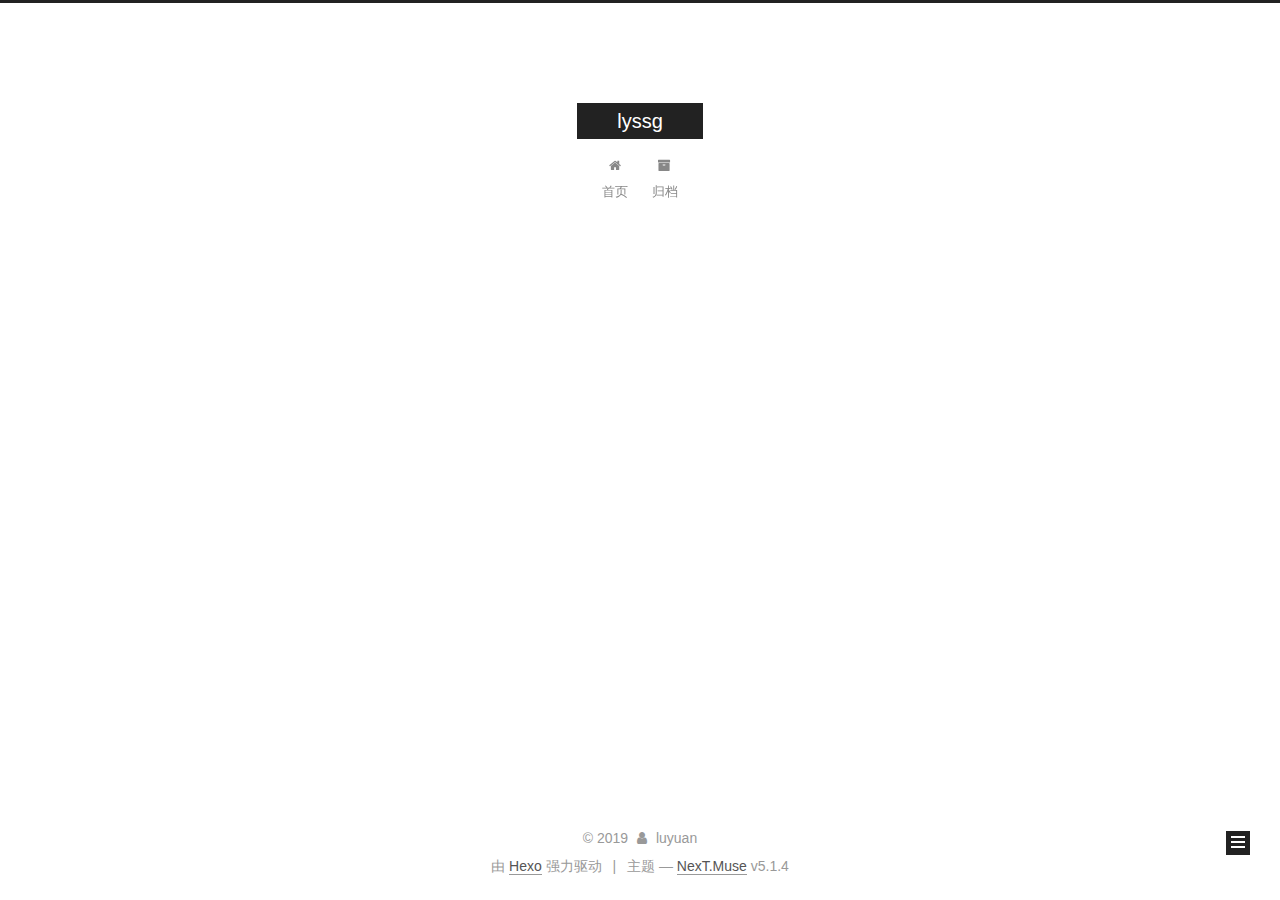
==== archives/index.html @ 454ac594 "Site updated: 2019-07-21 14:50:31" ====
<!DOCTYPE html>



  


<html class="theme-next muse use-motion" lang="zh-Hans">
<head><meta name="generator" content="Hexo 3.9.0">
  <meta charset="UTF-8">
<meta http-equiv="X-UA-Compatible" content="IE=edge">
<meta name="viewport" content="width=device-width, initial-scale=1, maximum-scale=1">
<meta name="theme-color" content="#222">









<meta http-equiv="Cache-Control" content="no-transform">
<meta http-equiv="Cache-Control" content="no-siteapp">
















  
  
  <link href="/lib/fancybox/source/jquery.fancybox.css?v=2.1.5" rel="stylesheet" type="text/css">







<link href="/lib/font-awesome/css/font-awesome.min.css?v=4.6.2" rel="stylesheet" type="text/css">

<link href="/css/main.css?v=5.1.4" rel="stylesheet" type="text/css">


  <link rel="apple-touch-icon" sizes="180x180" href="/images/apple-touch-icon-next.png?v=5.1.4">


  <link rel="icon" type="image/png" sizes="32x32" href="/images/favicon-32x32-next.png?v=5.1.4">


  <link rel="icon" type="image/png" sizes="16x16" href="/images/favicon-16x16-next.png?v=5.1.4">


  <link rel="mask-icon" href="/images/logo.svg?v=5.1.4" color="#222">





  <meta name="keywords" content="Hexo, NexT">










<meta name="description" content="记录">
<meta name="keywords" content="code&#x2F;design">
<meta property="og:type" content="website">
<meta property="og:title" content="lyssg">
<meta property="og:url" content="http://yoursite.com/archives/index.html">
<meta property="og:site_name" content="lyssg">
<meta property="og:description" content="记录">
<meta property="og:locale" content="zh-Hans">
<meta name="twitter:card" content="summary">
<meta name="twitter:title" content="lyssg">
<meta name="twitter:description" content="记录">



<script type="text/javascript" id="hexo.configurations">
  var NexT = window.NexT || {};
  var CONFIG = {
    root: '/',
    scheme: 'Muse',
    version: '5.1.4',
    sidebar: {"position":"left","display":"post","offset":12,"b2t":false,"scrollpercent":false,"onmobile":false},
    fancybox: true,
    tabs: true,
    motion: {"enable":true,"async":false,"transition":{"post_block":"fadeIn","post_header":"slideDownIn","post_body":"slideDownIn","coll_header":"slideLeftIn","sidebar":"slideUpIn"}},
    duoshuo: {
      userId: '0',
      author: '博主'
    },
    algolia: {
      applicationID: '',
      apiKey: '',
      indexName: '',
      hits: {"per_page":10},
      labels: {"input_placeholder":"Search for Posts","hits_empty":"We didn't find any results for the search: ${query}","hits_stats":"${hits} results found in ${time} ms"}
    }
  };
</script>



  <link rel="canonical" href="http://yoursite.com/archives/">





  <title>归档 | lyssg</title>
  








</head>

<body itemscope itemtype="http://schema.org/WebPage" lang="zh-Hans">

  
  
    
  

  <div class="container sidebar-position-left page-archive">
    <div class="headband"></div>

    <header id="header" class="header" itemscope itemtype="http://schema.org/WPHeader">
      <div class="header-inner"><div class="site-brand-wrapper">
  <div class="site-meta ">
    

    <div class="custom-logo-site-title">
      <a href="/" class="brand" rel="start">
        <span class="logo-line-before"><i></i></span>
        <span class="site-title">lyssg</span>
        <span class="logo-line-after"><i></i></span>
      </a>
    </div>
      
        <p class="site-subtitle"></p>
      
  </div>

  <div class="site-nav-toggle">
    <button>
      <span class="btn-bar"></span>
      <span class="btn-bar"></span>
      <span class="btn-bar"></span>
    </button>
  </div>
</div>

<nav class="site-nav">
  

  
    <ul id="menu" class="menu">
      
        
        <li class="menu-item menu-item-home">
          <a href="/" rel="section">
            
              <i class="menu-item-icon fa fa-fw fa-home"></i> <br>
            
            首页
          </a>
        </li>
      
        
        <li class="menu-item menu-item-archives">
          <a href="/archives/" rel="section">
            
              <i class="menu-item-icon fa fa-fw fa-archive"></i> <br>
            
            归档
          </a>
        </li>
      

      
    </ul>
  

  
</nav>



 </div>
    </header>

    <main id="main" class="main">
      <div class="main-inner">
        <div class="content-wrap">
          <div id="content" class="content">
            

  
  
  
  <div class="post-block archive">
    <div id="posts" class="posts-collapse">
      <span class="archive-move-on"></span>

      <span class="archive-page-counter">
        
        
        
          
        
        嗯..! 目前共计 1 篇日志。 继续努力。
      </span>

      

        
        
        

        
          
          <div class="collection-title">
            <h1 class="archive-year" id="archive-year-2019">2019</h1>
          </div>
        
        

        

  <article class="post post-type-normal" itemscope itemtype="http://schema.org/Article">
    <header class="post-header">

      <h2 class="post-title">
        
            <a class="post-title-link" href="/2019/07/21/hello-world/" itemprop="url">
              
                <span itemprop="name">Hello World</span>
              
            </a>
        
      </h2>

      <div class="post-meta">
        <time class="post-time" itemprop="dateCreated" datetime="2019-07-21T13:35:35+08:00" content="2019-07-21">
          07-21
        </time>
      </div>

    </header>
  </article>



      

    </div>
  </div>
  
  
  

  



          </div>
          


          

        </div>
        
          
  
  <div class="sidebar-toggle">
    <div class="sidebar-toggle-line-wrap">
      <span class="sidebar-toggle-line sidebar-toggle-line-first"></span>
      <span class="sidebar-toggle-line sidebar-toggle-line-middle"></span>
      <span class="sidebar-toggle-line sidebar-toggle-line-last"></span>
    </div>
  </div>

  <aside id="sidebar" class="sidebar">
    
    <div class="sidebar-inner">

      

      

      <section class="site-overview-wrap sidebar-panel sidebar-panel-active">
        <div class="site-overview">
          <div class="site-author motion-element" itemprop="author" itemscope itemtype="http://schema.org/Person">
            
              <p class="site-author-name" itemprop="name">luyuan</p>
              <p class="site-description motion-element" itemprop="description">记录</p>
          </div>

          <nav class="site-state motion-element">

            
              <div class="site-state-item site-state-posts">
              
                <a href="/archives/">
              
                  <span class="site-state-item-count">1</span>
                  <span class="site-state-item-name">日志</span>
                </a>
              </div>
            

            

            

          </nav>

          

          

          
          

          
          

          

        </div>
      </section>

      

      

    </div>
  </aside>


        
      </div>
    </main>

    <footer id="footer" class="footer">
      <div class="footer-inner">
        <div class="copyright">&copy; <span itemprop="copyrightYear">2019</span>
  <span class="with-love">
    <i class="fa fa-user"></i>
  </span>
  <span class="author" itemprop="copyrightHolder">luyuan</span>

  
</div>


  <div class="powered-by">由 <a class="theme-link" target="_blank" href="https://hexo.io">Hexo</a> 强力驱动</div>



  <span class="post-meta-divider">|</span>



  <div class="theme-info">主题 &mdash; <a class="theme-link" target="_blank" href="https://github.com/iissnan/hexo-theme-next">NexT.Muse</a> v5.1.4</div>




        







        
      </div>
    </footer>

    
      <div class="back-to-top">
        <i class="fa fa-arrow-up"></i>
        
      </div>
    

    

  </div>

  

<script type="text/javascript">
  if (Object.prototype.toString.call(window.Promise) !== '[object Function]') {
    window.Promise = null;
  }
</script>









  












  
  
    <script type="text/javascript" src="/lib/jquery/index.js?v=2.1.3"></script>
  

  
  
    <script type="text/javascript" src="/lib/fastclick/lib/fastclick.min.js?v=1.0.6"></script>
  

  
  
    <script type="text/javascript" src="/lib/jquery_lazyload/jquery.lazyload.js?v=1.9.7"></script>
  

  
  
    <script type="text/javascript" src="/lib/velocity/velocity.min.js?v=1.2.1"></script>
  

  
  
    <script type="text/javascript" src="/lib/velocity/velocity.ui.min.js?v=1.2.1"></script>
  

  
  
    <script type="text/javascript" src="/lib/fancybox/source/jquery.fancybox.pack.js?v=2.1.5"></script>
  


  


  <script type="text/javascript" src="/js/src/utils.js?v=5.1.4"></script>

  <script type="text/javascript" src="/js/src/motion.js?v=5.1.4"></script>



  
  

  

  


  <script type="text/javascript" src="/js/src/bootstrap.js?v=5.1.4"></script>



  


  




	





  





  












  





  

  

  

  
  

  

  

  

</body>
</html>
---- css/main.css ----
/* normalize.css v3.0.2 | MIT License | git.io/normalize */
html {
  font-family: sans-serif; /* 1 */
  -ms-text-size-adjust: 100%; /* 2 */
  -webkit-text-size-adjust: 100%; /* 2 */
}
body {
  margin: 0;
}
article,
aside,
details,
figcaption,
figure,
footer,
header,
hgroup,
main,
menu,
nav,
section,
summary {
  display: block;
}
audio,
canvas,
progress,
video {
  display: inline-block; /* 1 */
  vertical-align: baseline; /* 2 */
}
audio:not([controls]) {
  display: none;
  height: 0;
}
[hidden],
template {
  display: none;
}
a {
  background-color: transparent;
}
a:active,
a:hover {
  outline: 0;
}
abbr[title] {
  border-bottom: 1px dotted;
}
b,
strong {
  font-weight: bold;
}
dfn {
  font-style: italic;
}
h1 {
  font-size: 2em;
  margin: 0.67em 0;
}
mark {
  background: #ff0;
  color: #000;
}
small {
  font-size: 80%;
}
sub,
sup {
  font-size: 75%;
  line-height: 0;
  position: relative;
  vertical-align: baseline;
}
sup {
  top: -0.5em;
}
sub {
  bottom: -0.25em;
}
img {
  border: 0;
}
svg:not(:root) {
  overflow: hidden;
}
figure {
  margin: 1em 40px;
}
hr {
  -moz-box-sizing: content-box;
  box-sizing: content-box;
  height: 0;
}
pre {
  overflow: auto;
}
code,
kbd,
pre,
samp {
  font-family: monospace, monospace;
  font-size: 1em;
}
button,
input,
optgroup,
select,
textarea {
  color: inherit; /* 1 */
  font: inherit; /* 2 */
  margin: 0; /* 3 */
}
button {
  overflow: visible;
}
button,
select {
  text-transform: none;
}
button,
html input[type="button"],
input[type="reset"],
input[type="submit"] {
  -webkit-appearance: button; /* 2 */
  cursor: pointer; /* 3 */
}
button[disabled],
html input[disabled] {
  cursor: default;
}
button::-moz-focus-inner,
input::-moz-focus-inner {
  border: 0;
  padding: 0;
}
input {
  line-height: normal;
}
input[type="checkbox"],
input[type="radio"] {
  box-sizing: border-box; /* 1 */
  padding: 0; /* 2 */
}
input[type="number"]::-webkit-inner-spin-button,
input[type="number"]::-webkit-outer-spin-button {
  height: auto;
}
input[type="search"] {
  -webkit-appearance: textfield; /* 1 */
  -moz-box-sizing: content-box;
  -webkit-box-sizing: content-box; /* 2 */
  box-sizing: content-box;
}
input[type="search"]::-webkit-search-cancel-button,
input[type="search"]::-webkit-search-decoration {
  -webkit-appearance: none;
}
fieldset {
  border: 1px solid #c0c0c0;
  margin: 0 2px;
  padding: 0.35em 0.625em 0.75em;
}
legend {
  border: 0; /* 1 */
  padding: 0; /* 2 */
}
textarea {
  overflow: auto;
}
optgroup {
  font-weight: bold;
}
table {
  border-collapse: collapse;
  border-spacing: 0;
}
td,
th {
  padding: 0;
}
::selection {
  background: #262a30;
  color: #fff;
}
body {
  position: relative;
  font-family: 'Lato', "PingFang SC", "Microsoft YaHei", sans-serif;
  font-size: 14px;
  line-height: 2;
  color: #555;
  background: #fff;
}
@media (max-width: 767px) {
  body {
    padding-right: 0 !important;
  }
}
@media (min-width: 768px) and (max-width: 991px) {
  body {
    padding-right: 0 !important;
  }
}
@media (min-width: 1600px) {
  body {
    font-size: 16px;
  }
}
h1,
h2,
h3,
h4,
h5,
h6 {
  margin: 0;
  padding: 0;
  font-weight: bold;
  line-height: 1.5;
  font-family: 'Lato', "PingFang SC", "Microsoft YaHei", sans-serif;
}
h2,
h3,
h4,
h5,
h6 {
  margin: 20px 0 15px;
}
h1 {
  font-size: 22px;
}
@media (max-width: 767px) {
  h1 {
    font-size: 18px;
  }
}
h2 {
  font-size: 20px;
}
@media (max-width: 767px) {
  h2 {
    font-size: 16px;
  }
}
h3 {
  font-size: 18px;
}
@media (max-width: 767px) {
  h3 {
    font-size: 14px;
  }
}
h4 {
  font-size: 16px;
}
@media (max-width: 767px) {
  h4 {
    font-size: 12px;
  }
}
h5 {
  font-size: 14px;
}
@media (max-width: 767px) {
  h5 {
    font-size: 10px;
  }
}
h6 {
  font-size: 12px;
}
@media (max-width: 767px) {
  h6 {
    font-size: 8px;
  }
}
p {
  margin: 0 0 20px 0;
}
a {
  color: #555;
  text-decoration: none;
  outline: none;
  border-bottom: 1px solid #999;
  word-wrap: break-word;
}
a:hover {
  color: #222;
  border-bottom-color: #222;
}
blockquote {
  margin: 0;
  padding: 0;
}
img {
  display: block;
  margin: auto;
  max-width: 100%;
  height: auto;
}
hr {
  margin: 40px 0;
  height: 3px;
  border: none;
  background-color: #ddd;
  background-image: repeating-linear-gradient(-45deg, #fff, #fff 4px, transparent 4px, transparent 8px);
}
blockquote {
  padding: 0 15px;
  color: #666;
  border-left: 4px solid #ddd;
}
blockquote cite::before {
  content: "-";
  padding: 0 5px;
}
dt {
  font-weight: 700;
}
dd {
  margin: 0;
  padding: 0;
}
kbd {
  border: 1px solid #ccc;
  border-radius: 0.2em;
  box-shadow: 0.1em 0.1em 0.2em rgba(0,0,0,0.1);
  background-color: #f9f9f9;
  font-family: inherit;
  background-image: -webkit-linear-gradient(top, #eee, #fff, #eee);
  padding: 0.1em 0.3em;
  white-space: nowrap;
}
.text-left {
  text-align: left;
}
.text-center {
  text-align: center;
}
.text-right {
  text-align: right;
}
.text-justify {
  text-align: justify;
}
.text-nowrap {
  white-space: nowrap;
}
.text-lowercase {
  text-transform: lowercase;
}
.text-uppercase {
  text-transform: uppercase;
}
.text-capitalize {
  text-transform: capitalize;
}
.center-block {
  display: block;
  margin-left: auto;
  margin-right: auto;
}
.clearfix:before,
.clearfix:after {
  content: " ";
  display: table;
}
.clearfix:after {
  clear: both;
}
.pullquote {
  width: 45%;
}
.pullquote.left {
  float: left;
  margin-left: 5px;
  margin-right: 10px;
}
.pullquote.right {
  float: right;
  margin-left: 10px;
  margin-right: 5px;
}
.affix.affix.affix {
  position: fixed;
}
.translation {
  margin-top: -20px;
  font-size: 14px;
  color: #999;
}
.scrollbar-measure {
  width: 100px;
  height: 100px;
  overflow: scroll;
  position: absolute;
  top: -9999px;
}
.use-motion .motion-element {
  opacity: 0;
}
table {
  margin: 20px 0;
  width: 100%;
  border-collapse: collapse;
  border-spacing: 0;
  border: 1px solid #ddd;
  font-size: 14px;
  table-layout: fixed;
  word-wrap: break-all;
}
table>tbody>tr:nth-of-type(odd) {
  background-color: #f9f9f9;
}
table>tbody>tr:hover {
  background-color: #f5f5f5;
}
caption,
th,
td {
  padding: 8px;
  text-align: left;
  vertical-align: middle;
  font-weight: normal;
}
th,
td {
  border-bottom: 3px solid #ddd;
  border-right: 1px solid #eee;
}
th {
  padding-bottom: 10px;
  font-weight: 700;
}
td {
  border-bottom-width: 1px;
}
html,
body {
  height: 100%;
}
.container {
  position: relative;
  min-height: 100%;
}
.header-inner {
  margin: 0 auto;
  padding: 100px 0 70px;
  width: 700px;
}
@media (min-width: 1600px) {
  .container .header-inner {
    width: 900px;
  }
}
.main {
  padding-bottom: 150px;
}
.main-inner {
  margin: 0 auto;
  width: 700px;
}
@media (min-width: 1600px) {
  .container .main-inner {
    width: 900px;
  }
}
.footer {
  position: absolute;
  left: 0;
  bottom: 0;
  width: 100%;
  min-height: 50px;
}
.footer-inner {
  box-sizing: border-box;
  margin: 20px auto;
  width: 700px;
}
@media (min-width: 1600px) {
  .container .footer-inner {
    width: 900px;
  }
}
pre,
.highlight {
  overflow: auto;
  margin: 20px 0;
  padding: 0;
  font-size: 13px;
  color: #4d4d4c;
  background: #f7f7f7;
  line-height: 1.6;
}
pre,
code {
  font-family: consolas, Menlo, "PingFang SC", "Microsoft YaHei", monospace;
}
code {
  padding: 2px 4px;
  word-wrap: break-word;
  color: #555;
  background: #eee;
  border-radius: 3px;
  font-size: 13px;
}
pre {
  padding: 10px;
}
pre code {
  padding: 0;
  color: #4d4d4c;
  background: none;
  text-shadow: none;
}
.highlight {
  border-radius: 1px;
}
.highlight pre {
  border: none;
  margin: 0;
  padding: 10px 0;
}
.highlight table {
  margin: 0;
  width: auto;
  border: none;
}
.highlight td {
  border: none;
  padding: 0;
}
.highlight figcaption {
  font-size: 1em;
  color: #4d4d4c;
  line-height: 1em;
  margin-bottom: 1em;
}
.highlight figcaption:before,
.highlight figcaption:after {
  content: " ";
  display: table;
}
.highlight figcaption:after {
  clear: both;
}
.highlight figcaption a {
  float: right;
  color: #4d4d4c;
}
.highlight figcaption a:hover {
  border-bottom-color: #4d4d4c;
}
.highlight .gutter pre {
  padding-left: 10px;
  padding-right: 10px;
  color: #869194;
  text-align: right;
  background-color: #eff2f3;
}
.highlight .code pre {
  width: 100%;
  padding-left: 10px;
  padding-right: 10px;
  background-color: #f7f7f7;
}
.highlight .line {
  height: 20px;
}
.gutter {
  -webkit-user-select: none;
  -moz-user-select: none;
  -ms-user-select: none;
  user-select: none;
}
.gist table {
  width: auto;
}
.gist table td {
  border: none;
}
pre .deletion {
  background: #fdd;
}
pre .addition {
  background: #dfd;
}
pre .meta {
  color: #8959a8;
}
pre .comment {
  color: #8e908c;
}
pre .variable,
pre .attribute,
pre .tag,
pre .regexp,
pre .ruby .constant,
pre .xml .tag .title,
pre .xml .pi,
pre .xml .doctype,
pre .html .doctype,
pre .css .id,
pre .css .class,
pre .css .pseudo {
  color: #c82829;
}
pre .number,
pre .preprocessor,
pre .built_in,
pre .literal,
pre .params,
pre .constant,
pre .command {
  color: #f5871f;
}
pre .ruby .class .title,
pre .css .rules .attribute,
pre .string,
pre .value,
pre .inheritance,
pre .header,
pre .ruby .symbol,
pre .xml .cdata,
pre .special,
pre .number,
pre .formula {
  color: #718c00;
}
pre .title,
pre .css .hexcolor {
  color: #3e999f;
}
pre .function,
pre .python .decorator,
pre .python .title,
pre .ruby .function .title,
pre .ruby .title .keyword,
pre .perl .sub,
pre .javascript .title,
pre .coffeescript .title {
  color: #4271ae;
}
pre .keyword,
pre .javascript .function {
  color: #8959a8;
}
.full-image.full-image.full-image.full-image {
  border: none;
  max-width: 100%;
  width: auto;
  margin: 20px auto 25px;
}
@media (min-width: 992px) {
  .full-image.full-image.full-image.full-image {
    max-width: none;
    width: 110%;
    margin: 25px -5%;
  }
}
.blockquote-center,
.page-home .post-type-quote blockquote,
.page-post-detail .post-type-quote blockquote {
  position: relative;
  margin: 40px 0;
  padding: 0;
  border-left: none;
  text-align: center;
}
.blockquote-center::before,
.page-home .post-type-quote blockquote::before,
.page-post-detail .post-type-quote blockquote::before,
.blockquote-center::after,
.page-home .post-type-quote blockquote::after,
.page-post-detail .post-type-quote blockquote::after {
  position: absolute;
  content: ' ';
  display: block;
  width: 100%;
  height: 24px;
  opacity: 0.2;
  background-repeat: no-repeat;
  background-position: 0 -6px;
  background-size: 22px 22px;
}
.blockquote-center::before,
.page-home .post-type-quote blockquote::before,
.page-post-detail .post-type-quote blockquote::before {
  top: -20px;
  background-image: url("../images/quote-l.svg");
  border-top: 1px solid #ccc;
}
.blockquote-center::after,
.page-home .post-type-quote blockquote::after,
.page-post-detail .post-type-quote blockquote::after {
  bottom: -20px;
  background-image: url("../images/quote-r.svg");
  border-bottom: 1px solid #ccc;
  background-position: 100% 8px;
}
.blockquote-center p,
.page-home .post-type-quote blockquote p,
.page-post-detail .post-type-quote blockquote p,
.blockquote-center div,
.page-home .post-type-quote blockquote div,
.page-post-detail .post-type-quote blockquote div {
  text-align: center;
}
.post .post-body .group-picture img {
  box-sizing: border-box;
  padding: 0 3px;
  border: none;
}
.post .group-picture-row {
  overflow: hidden;
  margin-top: 6px;
}
.post .group-picture-row:first-child {
  margin-top: 0;
}
.post .group-picture-column {
  float: left;
}
.page-post-detail .post-body .group-picture-column {
  float: none;
  margin-top: 10px;
  width: auto !important;
}
.page-post-detail .post-body .group-picture-column img {
  margin: 0 auto;
}
.page-archive .group-picture-container {
  overflow: hidden;
}
.page-archive .group-picture-row {
  float: left;
}
.page-archive .group-picture-row:first-child {
  margin-top: 6px;
}
.page-archive .group-picture-column {
  max-width: 150px;
  max-height: 150px;
}
.post-body .note {
  position: relative;
  padding: 15px;
  margin-bottom: 20px;
  border: 1px solid #eee;
  border-left-width: 5px;
  border-radius: 3px;
}
.post-body .note h2,
.post-body .note h3,
.post-body .note h4,
.post-body .note h5,
.post-body .note h6 {
  margin-top: 0;
  margin-bottom: 0;
  border-bottom: initial;
  padding-top: 0 !important;
}
.post-body .note p:first-child,
.post-body .note ul:first-child,
.post-body .note ol:first-child,
.post-body .note table:first-child,
.post-body .note pre:first-child,
.post-body .note blockquote:first-child {
  margin-top: 0;
}
.post-body .note p:last-child,
.post-body .note ul:last-child,
.post-body .note ol:last-child,
.post-body .note table:last-child,
.post-body .note pre:last-child,
.post-body .note blockquote:last-child {
  margin-bottom: 0;
}
.post-body .note.default {
  border-left-color: #777;
}
.post-body .note.default h2,
.post-body .note.default h3,
.post-body .note.default h4,
.post-body .note.default h5,
.post-body .note.default h6 {
  color: #777;
}
.post-body .note.primary {
  border-left-color: #6f42c1;
}
.post-body .note.primary h2,
.post-body .note.primary h3,
.post-body .note.primary h4,
.post-body .note.primary h5,
.post-body .note.primary h6 {
  color: #6f42c1;
}
.post-body .note.info {
  border-left-color: #428bca;
}
.post-body .note.info h2,
.post-body .note.info h3,
.post-body .note.info h4,
.post-body .note.info h5,
.post-body .note.info h6 {
  color: #428bca;
}
.post-body .note.success {
  border-left-color: #5cb85c;
}
.post-body .note.success h2,
.post-body .note.success h3,
.post-body .note.success h4,
.post-body .note.success h5,
.post-body .note.success h6 {
  color: #5cb85c;
}
.post-body .note.warning {
  border-left-color: #f0ad4e;
}
.post-body .note.warning h2,
.post-body .note.warning h3,
.post-body .note.warning h4,
.post-body .note.warning h5,
.post-body .note.warning h6 {
  color: #f0ad4e;
}
.post-body .note.danger {
  border-left-color: #d9534f;
}
.post-body .note.danger h2,
.post-body .note.danger h3,
.post-body .note.danger h4,
.post-body .note.danger h5,
.post-body .note.danger h6 {
  color: #d9534f;
}
.post-body .label {
  display: inline;
  padding: 0 2px;
  white-space: nowrap;
}
.post-body .label.default {
  background-color: #f0f0f0;
}
.post-body .label.primary {
  background-color: #efe6f7;
}
.post-body .label.info {
  background-color: #e5f2f8;
}
.post-body .label.success {
  background-color: #e7f4e9;
}
.post-body .label.warning {
  background-color: #fcf6e1;
}
.post-body .label.danger {
  background-color: #fae8eb;
}
.post-body .tabs {
  position: relative;
  display: block;
  margin-bottom: 20px;
  padding-top: 10px;
}
.post-body .tabs ul.nav-tabs {
  margin: 0;
  padding: 0;
  display: flex;
  margin-bottom: -1px;
}
@media (max-width: 413px) {
  .post-body .tabs ul.nav-tabs {
    display: block;
    margin-bottom: 5px;
  }
}
.post-body .tabs ul.nav-tabs li.tab {
  list-style-type: none !important;
  margin: 0 0.25em 0 0;
  border-top: 3px solid transparent;
  border-left: 1px solid transparent;
  border-right: 1px solid transparent;
}
@media (max-width: 413px) {
  .post-body .tabs ul.nav-tabs li.tab {
    margin: initial;
    border-top: 1px solid transparent;
    border-left: 3px solid transparent;
    border-right: 1px solid transparent;
    border-bottom: 1px solid transparent;
  }
}
.post-body .tabs ul.nav-tabs li.tab a {
  outline: 0;
  border-bottom: initial;
  display: block;
  line-height: 1.8em;
  padding: 0.25em 0.75em;
  transition-duration: 0.2s;
  transition-timing-function: ease-out;
  transition-delay: 0s;
}
.post-body .tabs ul.nav-tabs li.tab a i {
  width: 1.285714285714286em;
}
.post-body .tabs ul.nav-tabs li.tab.active {
  border-top: 3px solid #fc6423;
  border-left: 1px solid #ddd;
  border-right: 1px solid #ddd;
  background-color: #fff;
}
@media (max-width: 413px) {
  .post-body .tabs ul.nav-tabs li.tab.active {
    border-top: 1px solid #ddd;
    border-left: 3px solid #fc6423;
    border-right: 1px solid #ddd;
    border-bottom: 1px solid #ddd;
  }
}
.post-body .tabs ul.nav-tabs li.tab.active a {
  cursor: default;
  color: #555;
}
.post-body .tabs .tab-content {
  background-color: #fff;
}
.post-body .tabs .tab-content .tab-pane {
  border: 1px solid #ddd;
  padding: 20px 20px 0 20px;
}
.post-body .tabs .tab-content .tab-pane:not(.active) {
  display: none !important;
}
.post-body .tabs .tab-content .tab-pane.active {
  display: block !important;
}
.btn {
  display: inline-block;
  padding: 0 20px;
  font-size: 14px;
  color: #fff;
  background: #222;
  border: 2px solid #222;
  text-decoration: none;
  border-radius: 0;
  transition-property: background-color;
  transition-duration: 0.2s;
  transition-timing-function: ease-in-out;
  transition-delay: 0s;
  line-height: 2;
}
.btn:hover {
  border-color: #222;
  color: #222;
  background: #fff;
}
.btn +.btn {
  margin: 0 0 8px 8px;
}
.btn .fa-fw {
  width: 1.285714285714286em;
  text-align: left;
}
.btn-bar {
  display: block;
  width: 22px;
  height: 2px;
  background: #555;
  border-radius: 1px;
}
.btn-bar+.btn-bar {
  margin-top: 4px;
}
.pagination {
  margin: 120px 0 40px;
  text-align: center;
  border-top: 1px solid #eee;
}
.page-number-basic,
.pagination .prev,
.pagination .next,
.pagination .page-number,
.pagination .space {
  display: inline-block;
  position: relative;
  top: -1px;
  margin: 0 10px;
  padding: 0 11px;
}
@media (max-width: 767px) {
  .page-number-basic,
  .pagination .prev,
  .pagination .next,
  .pagination .page-number,
  .pagination .space {
    margin: 0 5px;
  }
}
.pagination .prev,
.pagination .next,
.pagination .page-number {
  border-bottom: 0;
  border-top: 1px solid #eee;
  transition-property: border-color;
  transition-duration: 0.2s;
  transition-timing-function: ease-in-out;
  transition-delay: 0s;
}
.pagination .prev:hover,
.pagination .next:hover,
.pagination .page-number:hover {
  border-top-color: #222;
}
.pagination .space {
  padding: 0;
  margin: 0;
}
.pagination .prev {
  margin-left: 0;
}
.pagination .next {
  margin-right: 0;
}
.pagination .page-number.current {
  color: #fff;
  background: #ccc;
  border-top-color: #ccc;
}
@media (max-width: 767px) {
  .pagination {
    border-top: none;
  }
  .pagination .prev,
  .pagination .next,
  .pagination .page-number {
    margin-bottom: 10px;
    border-top: 0;
    border-bottom: 1px solid #eee;
    padding: 0 10px;
  }
  .pagination .prev:hover,
  .pagination .next:hover,
  .pagination .page-number:hover {
    border-bottom-color: #222;
  }
}
.comments {
  margin: 60px 20px 0;
}
.tag-cloud {
  text-align: center;
}
.tag-cloud a {
  display: inline-block;
  margin: 10px;
}
.back-to-top {
  box-sizing: border-box;
  position: fixed;
  bottom: -100px;
  right: 30px;
  z-index: 1050;
  padding: 0 6px;
  width: 24px;
  background: #222;
  font-size: 12px;
  opacity: 1;
  color: #fff;
  cursor: pointer;
  text-align: center;
  -webkit-transform: translateZ(0);
  transition-property: bottom;
  transition-duration: 0.2s;
  transition-timing-function: ease-in-out;
  transition-delay: 0s;
}
@media (min-width: 768px) and (max-width: 991px) {
  .back-to-top {
    display: none !important;
  }
}
@media (max-width: 767px) {
  .back-to-top {
    display: none !important;
  }
}
.back-to-top.back-to-top-on {
  bottom: 19px;
}
.header {
  background: transparent;
}
.header-inner {
  position: relative;
}
.headband {
  height: 3px;
  background: #222;
}
.site-meta {
  margin: 0;
  text-align: center;
}
@media (max-width: 767px) {
  .site-meta {
    text-align: center;
  }
}
.brand {
  position: relative;
  display: inline-block;
  padding: 0 40px;
  color: #fff;
  background: #222;
  border-bottom: none;
}
.brand:hover {
  color: #fff;
}
.logo {
  display: inline-block;
  margin-right: 5px;
  line-height: 36px;
  vertical-align: top;
}
.site-title {
  display: inline-block;
  vertical-align: top;
  line-height: 36px;
  font-size: 20px;
  font-weight: normal;
  font-family: 'Lato', "PingFang SC", "Microsoft YaHei", sans-serif;
}
.site-subtitle {
  margin-top: 10px;
  font-size: 13px;
  color: #999;
}
.use-motion .brand {
  opacity: 0;
}
.use-motion .logo,
.use-motion .site-title,
.use-motion .site-subtitle {
  opacity: 0;
  position: relative;
  top: -10px;
}
.site-nav-toggle {
  display: none;
  position: absolute;
  top: 10px;
  left: 10px;
}
@media (max-width: 767px) {
  .site-nav-toggle {
    display: block;
  }
}
.site-nav-toggle button {
  margin-top: 2px;
  padding: 9px 10px;
  background: transparent;
  border: none;
}
@media (max-width: 767px) {
  .site-nav {
    display: none;
    margin: 0 -10px;
    padding: 0 10px;
    clear: both;
    border-top: 1px solid #ddd;
  }
}
@media (min-width: 768px) and (max-width: 991px) {
  .site-nav {
    display: block !important;
  }
}
@media (min-width: 992px) {
  .site-nav {
    display: block !important;
  }
}
.menu {
  margin-top: 20px;
  padding-left: 0;
  text-align: center;
}
.menu .menu-item {
  display: inline-block;
  margin: 0 10px;
  list-style: none;
}
@media screen and (max-width: 767px) {
  .menu .menu-item {
    margin-top: 10px;
  }
}
.menu .menu-item a {
  display: block;
  font-size: 13px;
  line-height: inherit;
  border-bottom: 1px solid transparent;
  transition-property: border-color;
  transition-duration: 0.2s;
  transition-timing-function: ease-in-out;
  transition-delay: 0s;
}
.menu .menu-item a:hover {
  border-bottom-color: #222;
}
.menu .menu-item .fa {
  margin-right: 5px;
}
.use-motion .menu-item {
  opacity: 0;
}
.post-body {
  font-family: 'Lato', "PingFang SC", "Microsoft YaHei", sans-serif;
}
@media (max-width: 767px) {
  .post-body {
    word-break: break-word;
  }
}
.post-body .fancybox img {
  display: block !important;
  margin: 0 auto;
  cursor: pointer;
  cursor: zoom-in;
  cursor: -webkit-zoom-in;
}
.post-body .image-caption,
.post-body .figure .caption {
  margin: -20px auto 15px;
  text-align: center;
  font-size: 14px;
  color: #999;
  font-weight: bold;
  line-height: 1;
}
.post-sticky-flag {
  display: inline-block;
  font-size: 16px;
  -ms-transform: rotate(30deg);
  -webkit-transform: rotate(30deg);
  -moz-transform: rotate(30deg);
  -ms-transform: rotate(30deg);
  -o-transform: rotate(30deg);
  transform: rotate(30deg);
}
.use-motion .post-block,
.use-motion .pagination,
.use-motion .comments {
  opacity: 0;
}
.use-motion .post-header {
  opacity: 0;
}
.use-motion .post-body {
  opacity: 0;
}
.use-motion .collection-title {
  opacity: 0;
}
.posts-expand {
  padding-top: 40px;
}
@media (max-width: 767px) {
  .posts-expand {
    margin: 0 20px;
  }
  .post-body pre .gutter pre {
    padding-right: 10px;
  }
  .post-body .highlight {
    margin-left: 0px;
    margin-right: 0px;
    padding: 0;
  }
  .post-body .highlight .gutter pre {
    padding-right: 10px;
  }
}
@media (min-width: 992px) {
  .posts-expand .post-body {
    text-align: justify;
  }
}
.posts-expand .post-body h2,
.posts-expand .post-body h3,
.posts-expand .post-body h4,
.posts-expand .post-body h5,
.posts-expand .post-body h6 {
  padding-top: 10px;
}
.posts-expand .post-body h2 .header-anchor,
.posts-expand .post-body h3 .header-anchor,
.posts-expand .post-body h4 .header-anchor,
.posts-expand .post-body h5 .header-anchor,
.posts-expand .post-body h6 .header-anchor {
  float: right;
  margin-left: 10px;
  color: #ccc;
  border-bottom-style: none;
  visibility: hidden;
}
.posts-expand .post-body h2 .header-anchor:hover,
.posts-expand .post-body h3 .header-anchor:hover,
.posts-expand .post-body h4 .header-anchor:hover,
.posts-expand .post-body h5 .header-anchor:hover,
.posts-expand .post-body h6 .header-anchor:hover {
  color: inherit;
}
.posts-expand .post-body h2:hover .header-anchor,
.posts-expand .post-body h3:hover .header-anchor,
.posts-expand .post-body h4:hover .header-anchor,
.posts-expand .post-body h5:hover .header-anchor,
.posts-expand .post-body h6:hover .header-anchor {
  visibility: visible;
}
.posts-expand .post-body ul li {
  list-style: circle;
}
.posts-expand .post-body img {
  box-sizing: border-box;
  margin: auto;
  padding: 3px;
  border: 1px solid #ddd;
}
.posts-expand .post-body .fancybox img {
  margin: 0 auto 25px;
}
@media (max-width: 767px) {
  .posts-collapse {
    margin: 0 20px;
  }
  .posts-collapse .post-title,
  .posts-collapse .post-meta {
    display: block;
    width: auto;
    text-align: left;
  }
}
.posts-collapse {
  position: relative;
  z-index: 1010;
  margin-left: 55px;
}
.posts-collapse::after {
  content: " ";
  position: absolute;
  top: 20px;
  left: 0;
  margin-left: -2px;
  width: 4px;
  height: 100%;
  background: #f5f5f5;
  z-index: -1;
}
@media (max-width: 767px) {
  .posts-collapse {
    margin: 0 20px;
  }
}
.posts-collapse .collection-title {
  position: relative;
  margin: 60px 0;
}
.posts-collapse .collection-title h1,
.posts-collapse .collection-title h2 {
  margin-left: 20px;
}
.posts-collapse .collection-title small {
  color: #bbb;
  margin-left: 5px;
}
.posts-collapse .collection-title::before {
  content: " ";
  position: absolute;
  left: 0;
  top: 50%;
  margin-left: -4px;
  margin-top: -4px;
  width: 8px;
  height: 8px;
  background: #bbb;
  border-radius: 50%;
}
.posts-collapse .post {
  margin: 30px 0;
}
.posts-collapse .post-header {
  position: relative;
  transition-duration: 0.2s;
  transition-timing-function: ease-in-out;
  transition-delay: 0s;
  transition-property: border;
  border-bottom: 1px dashed #ccc;
}
.posts-collapse .post-header::before {
  content: " ";
  position: absolute;
  left: 0;
  top: 12px;
  width: 6px;
  height: 6px;
  margin-left: -4px;
  background: #bbb;
  border-radius: 50%;
  border: 1px solid #fff;
  transition-duration: 0.2s;
  transition-timing-function: ease-in-out;
  transition-delay: 0s;
  transition-property: background;
}
.posts-collapse .post-header:hover {
  border-bottom-color: #666;
}
.posts-collapse .post-header:hover::before {
  background: #222;
}
.posts-collapse .post-meta {
  position: absolute;
  font-size: 12px;
  left: 20px;
  top: 5px;
}
.posts-collapse .post-comments-count {
  display: none;
}
.posts-collapse .post-title {
  margin-left: 60px;
  font-size: 16px;
  font-weight: normal;
  line-height: inherit;
}
.posts-collapse .post-title::after {
  margin-left: 3px;
  opacity: 0.6;
}
.posts-collapse .post-title a {
  color: #666;
  border-bottom: none;
}
.page-home .post-type-quote .post-header,
.page-post-detail .post-type-quote .post-header,
.page-home .post-type-quote .post-tags,
.page-post-detail .post-type-quote .post-tags {
  display: none;
}
.posts-expand .post-title {
  text-align: center;
  word-break: break-word;
  font-weight: 400;
}
.posts-expand .post-title-link {
  display: inline-block;
  position: relative;
  color: #555;
  border-bottom: none;
  line-height: 1.2;
  vertical-align: top;
}
.posts-expand .post-title-link::before {
  content: "";
  position: absolute;
  width: 100%;
  height: 2px;
  bottom: 0;
  left: 0;
  background-color: #000;
  visibility: hidden;
  -webkit-transform: scaleX(0);
  -moz-transform: scaleX(0);
  -ms-transform: scaleX(0);
  -o-transform: scaleX(0);
  transform: scaleX(0);
  transition-duration: 0.2s;
  transition-timing-function: ease-in-out;
  transition-delay: 0s;
}
.posts-expand .post-title-link:hover::before {
  visibility: visible;
  -webkit-transform: scaleX(1);
  -moz-transform: scaleX(1);
  -ms-transform: scaleX(1);
  -o-transform: scaleX(1);
  transform: scaleX(1);
}
.posts-expand .post-title-link .fa {
  font-size: 16px;
}
.posts-expand .post-meta {
  margin: 3px 0 60px 0;
  color: #999;
  font-family: 'Lato', "PingFang SC", "Microsoft YaHei", sans-serif;
  font-size: 12px;
  text-align: center;
}
.posts-expand .post-meta .post-category-list {
  display: inline-block;
  margin: 0;
  padding: 3px;
}
.posts-expand .post-meta .post-category-list-link {
  color: #999;
}
.posts-expand .post-meta .post-description {
  font-size: 14px;
  margin-top: 2px;
}
.post-meta-divider {
  margin: 0 0.5em;
}
.post-meta-item-icon {
  margin-right: 3px;
}
@media (min-width: 768px) and (max-width: 991px) {
  .post-meta-item-icon {
    display: inline-block;
  }
}
@media (max-width: 767px) {
  .post-meta-item-icon {
    display: inline-block;
  }
}
@media (min-width: 768px) and (max-width: 991px) {
  .post-meta-item-text {
    display: none;
  }
}
@media (max-width: 767px) {
  .post-meta-item-text {
    display: none;
  }
}
@media (max-width: 767px) {
  .posts-expand .post-comments-count {
    display: none;
  }
}
.post-button {
  margin-top: 40px;
}
.posts-expand .post-tags {
  margin-top: 40px;
  text-align: center;
}
.posts-expand .post-tags a {
  display: inline-block;
  margin-right: 10px;
  font-size: 13px;
}
.post-nav {
  display: table;
  margin-top: 15px;
  width: 100%;
  border-top: 1px solid #eee;
}
.post-nav-divider {
  display: table-cell;
  width: 10%;
}
.post-nav-item {
  display: table-cell;
  padding: 10px 0 0 0;
  width: 45%;
  vertical-align: top;
}
.post-nav-item a {
  position: relative;
  display: block;
  line-height: 25px;
  font-size: 14px;
  color: #555;
  border-bottom: none;
}
.post-nav-item a:hover {
  color: #222;
  border-bottom: none;
}
.post-nav-item a:active {
  top: 2px;
}
.post-nav-item .fa {
  position: absolute;
  top: 8px;
  left: 0;
  font-size: 12px;
}
.post-nav-next a {
  padding-left: 15px;
}
.post-nav-prev {
  text-align: right;
}
.post-nav-prev a {
  padding-right: 15px;
}
.post-nav-prev .fa {
  right: 0;
  left: auto;
}
.posts-expand .post-eof {
  display: block;
  margin: 80px auto 60px;
  width: 8%;
  height: 1px;
  background: #ccc;
  text-align: center;
}
.post:last-child .post-eof.post-eof.post-eof {
  display: none;
}
.post-gallery {
  display: table;
  table-layout: fixed;
  width: 100%;
  border-collapse: separate;
}
.post-gallery-row {
  display: table-row;
}
.post-gallery .post-gallery-img {
  display: table-cell;
  text-align: center;
  vertical-align: middle;
  border: none;
}
.post-gallery .post-gallery-img img {
  max-width: 100%;
  max-height: 100%;
  border: none;
}
.fancybox-close,
.fancybox-close:hover {
  border: none;
}
.rtl.post-body p,
.rtl.post-body a,
.rtl.post-body h1,
.rtl.post-body h2,
.rtl.post-body h3,
.rtl.post-body h4,
.rtl.post-body h5,
.rtl.post-body h6,
.rtl.post-body li,
.rtl.post-body ul,
.rtl.post-body ol {
  direction: rtl;
  font-family: UKIJ Ekran;
}
.rtl.post-title {
  font-family: UKIJ Ekran;
}
.sidebar {
  position: fixed;
  right: 0;
  top: 0;
  bottom: 0;
  width: 0;
  z-index: 1040;
  box-shadow: inset 0 2px 6px #000;
  background: #222;
  -webkit-transform: translateZ(0);
}
.sidebar a {
  color: #999;
  border-bottom-color: #555;
}
.sidebar a:hover {
  color: #eee;
}
@media (min-width: 768px) and (max-width: 991px) {
  .sidebar {
    display: none !important;
  }
}
@media (max-width: 767px) {
  .sidebar {
    display: none !important;
  }
}
.sidebar-inner {
  position: relative;
  padding: 20px 10px;
  color: #999;
  text-align: center;
}
.site-overview-wrap {
  overflow: hidden;
}
.site-overview {
  overflow-y: auto;
  overflow-x: hidden;
}
.sidebar-toggle {
  position: fixed;
  right: 30px;
  bottom: 45px;
  width: 14px;
  height: 14px;
  padding: 5px;
  background: #222;
  line-height: 0;
  z-index: 1050;
  cursor: pointer;
  -webkit-transform: translateZ(0);
}
@media (min-width: 768px) and (max-width: 991px) {
  .sidebar-toggle {
    display: none !important;
  }
}
@media (max-width: 767px) {
  .sidebar-toggle {
    display: none !important;
  }
}
.sidebar-toggle-line {
  position: relative;
  display: inline-block;
  vertical-align: top;
  height: 2px;
  width: 100%;
  background: #fff;
  margin-top: 3px;
}
.sidebar-toggle-line:first-child {
  margin-top: 0;
}
.site-author-image {
  display: block;
  margin: 0 auto;
  padding: 2px;
  max-width: 96px;
  height: auto;
  border: 2px solid #333;
}
.site-author-name {
  margin: 5px 0 0;
  text-align: center;
  color: #f5f5f5;
  font-weight: normal;
}
.site-description {
  margin-top: 5px;
  text-align: center;
  font-size: 14px;
  color: #999;
}
.site-state {
  overflow: hidden;
  line-height: 1.4;
  white-space: nowrap;
  text-align: center;
}
.site-state-item {
  display: inline-block;
  padding: 0 15px;
  border-left: 1px solid #333;
}
.site-state-item:first-child {
  border-left: none;
}
.site-state-item a {
  border-bottom: none;
}
.site-state-item-count {
  display: block;
  text-align: center;
  color: inherit;
  font-weight: 600;
  font-size: 18px;
}
.site-state-item-name {
  font-size: 13px;
  color: inherit;
}
.feed-link {
  margin-top: 20px;
}
.feed-link a {
  display: inline-block;
  padding: 0 15px;
  color: #fc6423;
  border: 1px solid #fc6423;
  border-radius: 4px;
}
.feed-link a i {
  color: #fc6423;
  font-size: 14px;
}
.feed-link a:hover {
  color: #fff;
  background: #fc6423;
}
.feed-link a:hover i {
  color: #fff;
}
.links-of-author {
  margin-top: 20px;
}
.links-of-author a {
  display: inline-block;
  vertical-align: middle;
  margin-right: 10px;
  margin-bottom: 10px;
  border-bottom-color: #555;
  font-size: 13px;
}
.links-of-author a:before {
  display: inline-block;
  vertical-align: middle;
  margin-right: 3px;
  content: " ";
  width: 4px;
  height: 4px;
  border-radius: 50%;
  background: #cba32b;
}
.links-of-blogroll {
  font-size: 13px;
}
.links-of-blogroll-title {
  margin-top: 20px;
  font-size: 14px;
  font-weight: 600;
}
.links-of-blogroll-list {
  margin: 0;
  padding: 0;
  list-style: none;
}
.links-of-blogroll-item {
  padding: 2px 10px;
}
.links-of-blogroll-item a {
  max-width: 280px;
  box-sizing: border-box;
  display: inline-block;
  overflow: hidden;
  white-space: nowrap;
  text-overflow: ellipsis;
}
.sidebar-nav {
  margin: 0 0 20px;
  padding-left: 0;
}
.sidebar-nav li {
  display: inline-block;
  cursor: pointer;
  border-bottom: 1px solid transparent;
  font-size: 14px;
  color: #555;
}
.sidebar-nav li:hover {
  color: #f5f5f5;
}
.page-post-detail .sidebar-nav-toc {
  padding: 0 5px;
}
.page-post-detail .sidebar-nav-overview {
  margin-left: 10px;
}
.sidebar-nav .sidebar-nav-active {
  color: #87daff;
  border-bottom-color: #87daff;
}
.sidebar-nav .sidebar-nav-active:hover {
  color: #87daff;
}
.sidebar-panel {
  display: none;
}
.sidebar-panel-active {
  display: block;
}
.post-toc-empty {
  font-size: 14px;
  color: #666;
}
.post-toc-wrap {
  overflow: hidden;
}
.post-toc {
  overflow: auto;
}
.post-toc ol {
  margin: 0;
  padding: 0 2px 5px 10px;
  text-align: left;
  list-style: none;
  font-size: 14px;
}
.post-toc ol > ol {
  padding-left: 0;
}
.post-toc ol a {
  transition-duration: 0.2s;
  transition-timing-function: ease-in-out;
  transition-delay: 0s;
  transition-property: all;
  color: #999;
  border-bottom-color: #555;
}
.post-toc ol a:hover {
  color: #ccc;
  border-bottom-color: #ccc;
}
.post-toc .nav-item {
  overflow: hidden;
  text-overflow: ellipsis;
  text-align: justify;
  white-space: nowrap;
  line-height: 1.8;
}
.post-toc .nav .nav-child {
  display: none;
}
.post-toc .nav .active > .nav-child {
  display: block;
}
.post-toc .nav .active-current > .nav-child {
  display: block;
}
.post-toc .nav .active-current > .nav-child > .nav-item {
  display: block;
}
.post-toc .nav .active > a {
  color: #87daff;
  border-bottom-color: #87daff;
}
.post-toc .nav .active-current > a {
  color: #87daff;
}
.post-toc .nav .active-current > a:hover {
  color: #87daff;
}
.footer {
  font-size: 14px;
  color: #999;
}
.footer img {
  border: none;
}
.footer-inner {
  text-align: center;
}
.with-love {
  display: inline-block;
  margin: 0 5px;
}
.powered-by,
.theme-info {
  display: inline-block;
}
.cc-license {
  margin-top: 10px;
  text-align: center;
}
.cc-license .cc-opacity {
  opacity: 0.7;
  border-bottom: none;
}
.cc-license .cc-opacity:hover {
  opacity: 0.9;
}
.cc-license img {
  display: inline-block;
}
.theme-next #ds-thread #ds-reset {
  color: #555;
}
.theme-next #ds-thread #ds-reset .ds-replybox {
  margin-bottom: 30px;
}
.theme-next #ds-thread #ds-reset .ds-replybox .ds-avatar,
.theme-next #ds-reset .ds-avatar img {
  box-shadow: none;
}
.theme-next #ds-thread #ds-reset .ds-textarea-wrapper {
  border-color: #c7d4e1;
  background: none;
  border-top-right-radius: 3px;
  border-top-left-radius: 3px;
}
.theme-next #ds-thread #ds-reset .ds-textarea-wrapper textarea {
  height: 60px;
}
.theme-next #ds-reset .ds-rounded-top {
  border-radius: 0;
}
.theme-next #ds-thread #ds-reset .ds-post-toolbar {
  box-sizing: border-box;
  border: 1px solid #c7d4e1;
  background: #f6f8fa;
}
.theme-next #ds-thread #ds-reset .ds-post-options {
  height: 40px;
  border: none;
  background: none;
}
.theme-next #ds-thread #ds-reset .ds-toolbar-buttons {
  top: 11px;
}
.theme-next #ds-thread #ds-reset .ds-sync {
  top: 5px;
}
.theme-next #ds-thread #ds-reset .ds-post-button {
  top: 4px;
  right: 5px;
  width: 90px;
  height: 30px;
  border: 1px solid #c5ced7;
  border-radius: 3px;
  background-image: linear-gradient(#fbfbfc, #f5f7f9);
  color: #60676d;
}
.theme-next #ds-thread #ds-reset .ds-post-button:hover {
  background-position: 0 -30px;
  color: #60676d;
}
.theme-next #ds-thread #ds-reset .ds-comments-info {
  padding: 10px 0;
}
.theme-next #ds-thread #ds-reset .ds-sort {
  display: none;
}
.theme-next #ds-thread #ds-reset li.ds-tab a.ds-current {
  border: none;
  background: #f6f8fa;
  color: #60676d;
}
.theme-next #ds-thread #ds-reset li.ds-tab a.ds-current:hover {
  background-color: #e9f0f7;
  color: #60676d;
}
.theme-next #ds-thread #ds-reset li.ds-tab a {
  border-radius: 2px;
  padding: 5px;
}
.theme-next #ds-thread #ds-reset .ds-login-buttons p {
  color: #999;
  line-height: 36px;
}
.theme-next #ds-thread #ds-reset .ds-login-buttons .ds-service-list li {
  height: 28px;
}
.theme-next #ds-thread #ds-reset .ds-service-list a {
  background: none;
  padding: 5px;
  border: 1px solid;
  border-radius: 3px;
  text-align: center;
}
.theme-next #ds-thread #ds-reset .ds-service-list a:hover {
  color: #fff;
  background: #666;
}
.theme-next #ds-thread #ds-reset .ds-service-list .ds-weibo {
  color: #fc9b00;
  border-color: #fc9b00;
}
.theme-next #ds-thread #ds-reset .ds-service-list .ds-weibo:hover {
  background: #fc9b00;
}
.theme-next #ds-thread #ds-reset .ds-service-list .ds-qq {
  color: #60a3ec;
  border-color: #60a3ec;
}
.theme-next #ds-thread #ds-reset .ds-service-list .ds-qq:hover {
  background: #60a3ec;
}
.theme-next #ds-thread #ds-reset .ds-service-list .ds-renren {
  color: #2e7ac4;
  border-color: #2e7ac4;
}
.theme-next #ds-thread #ds-reset .ds-service-list .ds-renren:hover {
  background: #2e7ac4;
}
.theme-next #ds-thread #ds-reset .ds-service-list .ds-douban {
  color: #37994c;
  border-color: #37994c;
}
.theme-next #ds-thread #ds-reset .ds-service-list .ds-douban:hover {
  background: #37994c;
}
.theme-next #ds-thread #ds-reset .ds-service-list .ds-kaixin {
  color: #fef20d;
  border-color: #fef20d;
}
.theme-next #ds-thread #ds-reset .ds-service-list .ds-kaixin:hover {
  background: #fef20d;
}
.theme-next #ds-thread #ds-reset .ds-service-list .ds-netease {
  color: #f00;
  border-color: #f00;
}
.theme-next #ds-thread #ds-reset .ds-service-list .ds-netease:hover {
  background: #f00;
}
.theme-next #ds-thread #ds-reset .ds-service-list .ds-sohu {
  color: #ffcb05;
  border-color: #ffcb05;
}
.theme-next #ds-thread #ds-reset .ds-service-list .ds-sohu:hover {
  background: #ffcb05;
}
.theme-next #ds-thread #ds-reset .ds-service-list .ds-baidu {
  color: #2831e0;
  border-color: #2831e0;
}
.theme-next #ds-thread #ds-reset .ds-service-list .ds-baidu:hover {
  background: #2831e0;
}
.theme-next #ds-thread #ds-reset .ds-service-list .ds-google {
  color: #166bec;
  border-color: #166bec;
}
.theme-next #ds-thread #ds-reset .ds-service-list .ds-google:hover {
  background: #166bec;
}
.theme-next #ds-thread #ds-reset .ds-service-list .ds-weixin {
  color: #00ce0d;
  border-color: #00ce0d;
}
.theme-next #ds-thread #ds-reset .ds-service-list .ds-weixin:hover {
  background: #00ce0d;
}
.theme-next #ds-thread #ds-reset .ds-service-list .ds-more-services {
  border: none;
}
.theme-next #ds-thread #ds-reset .ds-service-list .ds-more-services:hover {
  background: none;
}
.theme-next #ds-reset .duoshuo-ua-admin {
  display: inline-block;
  color: #f00;
}
.theme-next #ds-reset .duoshuo-ua-platform,
.theme-next #ds-reset .duoshuo-ua-browser {
  color: #ccc;
}
.theme-next #ds-reset .duoshuo-ua-platform .fa,
.theme-next #ds-reset .duoshuo-ua-browser .fa {
  display: inline-block;
  margin-right: 3px;
}
.theme-next #ds-reset .duoshuo-ua-separator {
  display: inline-block;
  margin-left: 5px;
}
.theme-next .this_ua {
  background-color: #ccc !important;
  border-radius: 4px;
  padding: 0 5px !important;
  margin: 1px 1px !important;
  border: 1px solid #bbb !important;
  color: #fff;
  display: inline-block !important;
}
.theme-next .this_ua.admin {
  background-color: #d9534f !important;
  border-color: #d9534f !important;
}
.theme-next .this_ua.platform.iOS,
.theme-next .this_ua.platform.Mac,
.theme-next .this_ua.platform.Windows {
  background-color: #39b3d7 !important;
  border-color: #46b8da !important;
}
.theme-next .this_ua.platform.Linux {
  background-color: #3a3a3a !important;
  border-color: #1f1f1f !important;
}
.theme-next .this_ua.platform.Android {
  background-color: #00c47d !important;
  border-color: #01b171 !important;
}
.theme-next .this_ua.browser.Mobile,
.theme-next .this_ua.browser.Chrome {
  background-color: #5cb85c !important;
  border-color: #4cae4c !important;
}
.theme-next .this_ua.browser.Firefox {
  background-color: #f0ad4e !important;
  border-color: #eea236 !important;
}
.theme-next .this_ua.browser.Maxthon,
.theme-next .this_ua.browser.IE {
  background-color: #428bca !important;
  border-color: #357ebd !important;
}
.theme-next .this_ua.browser.baidu,
.theme-next .this_ua.browser.UCBrowser,
.theme-next .this_ua.browser.Opera {
  background-color: #d9534f !important;
  border-color: #d43f3a !important;
}
.theme-next .this_ua.browser.Android,
.theme-next .this_ua.browser.QQBrowser {
  background-color: #78ace9 !important;
  border-color: #4cae4c !important;
}
.post-spread {
  margin-top: 20px;
  text-align: center;
}
.jiathis_style {
  display: inline-block;
}
.jiathis_style a {
  border: none;
}
.fa {
  font-family: FontAwesome !important;
}
.post-spread {
  margin-top: 20px;
  text-align: center;
}
.bdshare-slide-button-box a {
  border: none;
}
.bdsharebuttonbox {
  display: inline-block;
}
.bdsharebuttonbox a {
  border: none;
}
.local-search-pop-overlay {
  position: fixed;
  width: 100%;
  height: 100%;
  top: 0;
  left: 0;
  z-index: 2080;
  background-color: rgba(0,0,0,0.3);
}
.local-search-popup {
  display: none;
  position: fixed;
  top: 10%;
  left: 50%;
  margin-left: -350px;
  width: 700px;
  height: 80%;
  padding: 0;
  background: #fff;
  color: #333;
  z-index: 9999;
  border-radius: 5px;
}
@media (max-width: 767px) {
  .local-search-popup {
    padding: 0;
    top: 0;
    left: 0;
    margin: 0;
    width: 100%;
    height: 100%;
    border-radius: 0;
  }
}
.local-search-popup ul.search-result-list {
  padding: 0;
  margin: 0 5px;
}
.local-search-popup p.search-result {
  border-bottom: 1px dashed #ccc;
  padding: 5px 0;
}
.local-search-popup a.search-result-title {
  font-weight: bold;
  font-size: 16px;
}
.local-search-popup .search-keyword {
  border-bottom: 1px dashed #f00;
  font-weight: bold;
  color: #f00;
}
.local-search-popup .local-search-header {
  padding: 5px;
  height: 36px;
  background: #f5f5f5;
  border-top-left-radius: 5px;
  border-top-right-radius: 5px;
}
.local-search-popup #local-search-result {
  overflow: auto;
  position: relative;
  padding: 5px 25px;
  height: calc(100% - 55px);
}
.local-search-popup .local-search-input-wrapper {
  display: inline-block;
  width: calc(100% - 90px);
  height: 36px;
  line-height: 36px;
  padding: 0 5px;
}
.local-search-popup .local-search-input-wrapper input {
  padding: 8px 0;
  height: 20px;
  display: block;
  width: 100%;
  outline: none;
  border: none;
  background: transparent;
  vertical-align: middle;
}
.local-search-popup .search-icon,
.local-search-popup .popup-btn-close {
  display: inline-block;
  font-size: 18px;
  color: #999;
  height: 36px;
  width: 18px;
  padding-left: 10px;
  padding-right: 10px;
}
.local-search-popup .search-icon {
  float: left;
}
.local-search-popup .popup-btn-close {
  border-left: 1px solid #eee;
  float: right;
  cursor: pointer;
}
.local-search-popup #no-result {
  position: absolute;
  left: 50%;
  top: 50%;
  -webkit-transform: translate(-50%, -50%);
  -webkit-transform: translate(-50%, -50%);
  -moz-transform: translate(-50%, -50%);
  -ms-transform: translate(-50%, -50%);
  -o-transform: translate(-50%, -50%);
  transform: translate(-50%, -50%);
  color: #ccc;
}
.site-uv,
.site-pv,
.page-pv {
  display: inline-block;
}
.site-uv .busuanzi-value,
.site-pv .busuanzi-value,
.page-pv .busuanzi-value {
  margin: 0 5px;
}
.site-uv {
  margin-right: 10px;
}
.site-uv::after {
  content: "|";
  padding-left: 10px;
}
.page-archive .archive-page-counter {
  position: relative;
  top: 3px;
  left: 20px;
}
@media (max-width: 767px) {
  .page-archive .archive-page-counter {
    top: 5px;
  }
}
.page-archive .posts-collapse .archive-move-on {
  position: absolute;
  top: 11px;
  left: 0;
  margin-left: -6px;
  width: 10px;
  height: 10px;
  opacity: 0.5;
  background: #555;
  border: 1px solid #fff;
  border-radius: 50%;
}
.category-all-page .category-all-title {
  text-align: center;
}
.category-all-page .category-all {
  margin-top: 20px;
}
.category-all-page .category-list {
  margin: 0;
  padding: 0;
  list-style: none;
}
.category-all-page .category-list-item {
  margin: 5px 10px;
}
.category-all-page .category-list-count {
  color: #bbb;
}
.category-all-page .category-list-count:before {
  display: inline;
  content: " (";
}
.category-all-page .category-list-count:after {
  display: inline;
  content: ") ";
}
.category-all-page .category-list-child {
  padding-left: 10px;
}
#schedule ul#event-list {
  padding-left: 30px;
}
#schedule ul#event-list hr {
  margin: 20px 0 45px 0 !important;
  background: #222;
}
#schedule ul#event-list hr:after {
  display: inline-block;
  content: 'NOW';
  background: #222;
  color: #fff;
  font-weight: bold;
  text-align: right;
  padding: 0 5px;
}
#schedule ul#event-list li.event {
  margin: 20px 0px;
  background: #f9f9f9;
  padding-left: 10px;
  min-height: 40px;
}
#schedule ul#event-list li.event h2.event-summary {
  margin: 0;
  padding-bottom: 3px;
}
#schedule ul#event-list li.event h2.event-summary:before {
  display: inline-block;
  font-family: FontAwesome;
  font-size: 8px;
  content: '\f111';
  vertical-align: middle;
  margin-right: 25px;
  color: #bbb;
}
#schedule ul#event-list li.event span.event-relative-time {
  display: inline-block;
  font-size: 12px;
  font-weight: 400;
  padding-left: 12px;
  color: #bbb;
}
#schedule ul#event-list li.event span.event-details {
  display: block;
  color: #bbb;
  margin-left: 56px;
  padding-top: 3px;
  padding-bottom: 6px;
  text-indent: -24px;
  line-height: 18px;
}
#schedule ul#event-list li.event span.event-details:before {
  text-indent: 0;
  display: inline-block;
  width: 14px;
  font-family: FontAwesome;
  text-align: center;
  margin-right: 9px;
  color: #bbb;
}
#schedule ul#event-list li.event span.event-details.event-location:before {
  content: '\f041';
}
#schedule ul#event-list li.event span.event-details.event-duration:before {
  content: '\f017';
}
#schedule ul#event-list li.event-past {
  background: #fcfcfc;
}
#schedule ul#event-list li.event-past > * {
  opacity: 0.6;
}
#schedule ul#event-list li.event-past h2.event-summary {
  color: #bbb;
}
#schedule ul#event-list li.event-past h2.event-summary:before {
  color: #dfdfdf;
}
#schedule ul#event-list li.event-now {
  background: #222;
  color: #fff;
  padding: 15px 0 15px 10px;
}
#schedule ul#event-list li.event-now h2.event-summary:before {
  -webkit-transform: scale(1.2);
  -moz-transform: scale(1.2);
  -ms-transform: scale(1.2);
  -o-transform: scale(1.2);
  transform: scale(1.2);
  color: #fff;
  animation: dot-flash 1s alternate infinite ease-in-out;
}
#schedule ul#event-list li.event-now * {
  color: #fff !important;
}
@-moz-keyframes dot-flash {
  from {
    opacity: 1;
    -webkit-transform: scale(1.1);
    -moz-transform: scale(1.1);
    -ms-transform: scale(1.1);
    -o-transform: scale(1.1);
    transform: scale(1.1);
  }
  to {
    opacity: 0;
    -webkit-transform: scale(1);
    -moz-transform: scale(1);
    -ms-transform: scale(1);
    -o-transform: scale(1);
    transform: scale(1);
  }
}
@-webkit-keyframes dot-flash {
  from {
    opacity: 1;
    -webkit-transform: scale(1.1);
    -moz-transform: scale(1.1);
    -ms-transform: scale(1.1);
    -o-transform: scale(1.1);
    transform: scale(1.1);
  }
  to {
    opacity: 0;
    -webkit-transform: scale(1);
    -moz-transform: scale(1);
    -ms-transform: scale(1);
    -o-transform: scale(1);
    transform: scale(1);
  }
}
@-o-keyframes dot-flash {
  from {
    opacity: 1;
    -webkit-transform: scale(1.1);
    -moz-transform: scale(1.1);
    -ms-transform: scale(1.1);
    -o-transform: scale(1.1);
    transform: scale(1.1);
  }
  to {
    opacity: 0;
    -webkit-transform: scale(1);
    -moz-transform: scale(1);
    -ms-transform: scale(1);
    -o-transform: scale(1);
    transform: scale(1);
  }
}
@keyframes dot-flash {
  from {
    opacity: 1;
    -webkit-transform: scale(1.1);
    -moz-transform: scale(1.1);
    -ms-transform: scale(1.1);
    -o-transform: scale(1.1);
    transform: scale(1.1);
  }
  to {
    opacity: 0;
    -webkit-transform: scale(1);
    -moz-transform: scale(1);
    -ms-transform: scale(1);
    -o-transform: scale(1);
    transform: scale(1);
  }
}
.page-post-detail .sidebar-toggle-line {
  background: #87daff;
}
.page-post-detail .comments {
  overflow: hidden;
}
@media (max-width: 767px) {
  .header-inner,
  .container .main-inner,
  .footer-inner {
    width: auto;
  }
}
embed {
  display: block;
  margin: 0px auto 25px auto;
}
.custom-logo .site-meta-headline {
  text-align: center;
}
.custom-logo .brand {
  background: none;
}
.custom-logo .site-title {
  margin: 10px auto 0;
  font-size: 24px;
  color: #222;
}
.custom-logo .site-title a {
  border: none;
}
.custom-logo-image {
  margin: 0 auto;
  padding: 5px;
  max-width: 150px;
  background: #fff;
}
@media (max-width: 767px) {
  .site-nav {
    position: absolute;
    left: 0;
    top: 52px;
    margin: 0;
    width: 100%;
    padding: 0;
    background: #fff;
    border-bottom: 1px solid #ddd;
    z-index: 1030;
  }
}
@media (max-width: 767px) {
  .menu {
    text-align: left;
  }
}
@media (max-width: 767px) {
  .menu .menu-item {
    display: block;
    margin: 0 10px;
    vertical-align: top;
  }
}
@media (max-width: 767px) {
  .menu .menu-item br {
    display: none;
  }
}
@media (max-width: 767px) {
  .menu .menu-item a {
    padding: 5px 10px;
  }
}
.menu .menu-item .fa {
  margin-right: 0;
}
.site-search form {
  display: none;
}
.links-of-blogroll-inline .links-of-blogroll-item {
  display: inline-block;
}
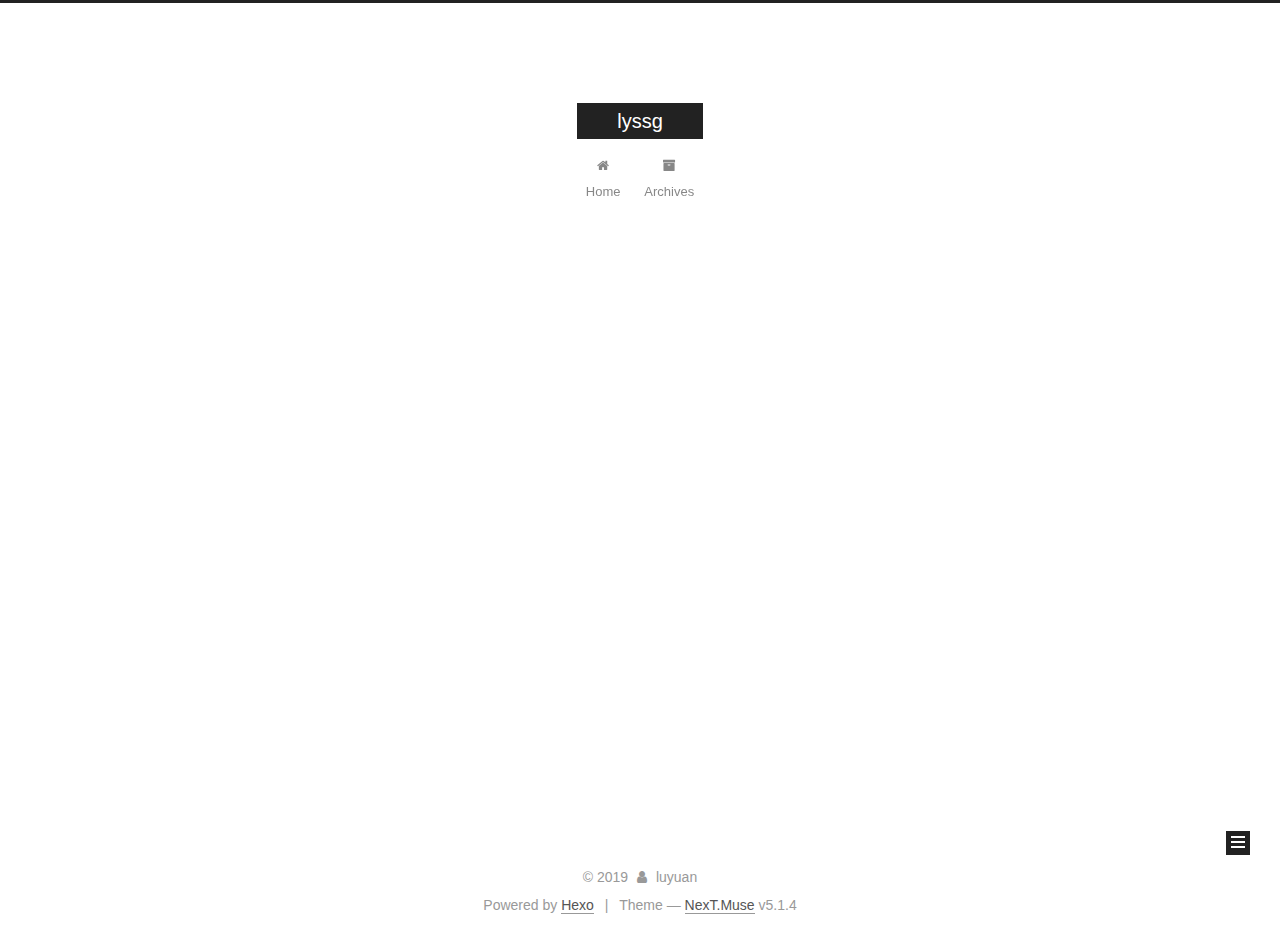
==== commit 7be7c962: "Site updated: 2019-07-28 16:11:00" ====
--- a/archives/index.html
+++ b/archives/index.html
@@ -5,7 +5,7 @@
   
 
 
-<html class="theme-next muse use-motion" lang="zh-Hans">
+<html class="theme-next muse use-motion" lang="zh_CN">
 <head><meta name="generator" content="Hexo 3.9.0">
   <meta charset="UTF-8">
 <meta http-equiv="X-UA-Compatible" content="IE=edge">
@@ -86,7 +86,7 @@
 <meta property="og:url" content="http://yoursite.com/archives/index.html">
 <meta property="og:site_name" content="lyssg">
 <meta property="og:description" content="记录">
-<meta property="og:locale" content="zh-Hans">
+<meta property="og:locale" content="zh_CN">
 <meta name="twitter:card" content="summary">
 <meta name="twitter:title" content="lyssg">
 <meta name="twitter:description" content="记录">
@@ -105,7 +105,7 @@
     motion: {"enable":true,"async":false,"transition":{"post_block":"fadeIn","post_header":"slideDownIn","post_body":"slideDownIn","coll_header":"slideLeftIn","sidebar":"slideUpIn"}},
     duoshuo: {
       userId: '0',
-      author: '博主'
+      author: 'Author'
     },
     algolia: {
       applicationID: '',
@@ -125,7 +125,7 @@
 
 
 
-  <title>归档 | lyssg</title>
+  <title>Archive | lyssg</title>
   
 
 
@@ -137,7 +137,7 @@
 
 </head>
 
-<body itemscope itemtype="http://schema.org/WebPage" lang="zh-Hans">
+<body itemscope itemtype="http://schema.org/WebPage" lang="zh_CN">
 
   
   
@@ -185,7 +185,7 @@
             
               <i class="menu-item-icon fa fa-fw fa-home"></i> <br>
             
-            首页
+            Home
           </a>
         </li>
       
@@ -195,7 +195,7 @@
             
               <i class="menu-item-icon fa fa-fw fa-archive"></i> <br>
             
-            归档
+            Archives
           </a>
         </li>
       
@@ -231,7 +231,7 @@
         
           
         
-        嗯..! 目前共计 1 篇日志。 继续努力。
+        Um..! 4 posts in total. Keep on posting.
       </span>
 
       
@@ -245,6 +245,111 @@
           <div class="collection-title">
             <h1 class="archive-year" id="archive-year-2019">2019</h1>
           </div>
+        
+        
+
+        
+
+  <article class="post post-type-normal" itemscope itemtype="http://schema.org/Article">
+    <header class="post-header">
+
+      <h2 class="post-title">
+        
+            <a class="post-title-link" href="/2019/07/24/带图片的文章/" itemprop="url">
+              
+                <span itemprop="name">带图片的文章</span>
+              
+            </a>
+        
+      </h2>
+
+      <div class="post-meta">
+        <time class="post-time" itemprop="dateCreated" datetime="2019-07-24T09:45:52+08:00" content="2019-07-24">
+          07-24
+        </time>
+      </div>
+
+    </header>
+  </article>
+
+
+
+      
+
+        
+        
+        
+
+        
+        
+
+        
+
+  <article class="post post-type-normal" itemscope itemtype="http://schema.org/Article">
+    <header class="post-header">
+
+      <h2 class="post-title">
+        
+            <a class="post-title-link" href="/2019/07/24/00-Java内存区域详解/" itemprop="url">
+              
+                <span itemprop="name">00-Java内存区域详解</span>
+              
+            </a>
+        
+      </h2>
+
+      <div class="post-meta">
+        <time class="post-time" itemprop="dateCreated" datetime="2019-07-24T09:38:20+08:00" content="2019-07-24">
+          07-24
+        </time>
+      </div>
+
+    </header>
+  </article>
+
+
+
+      
+
+        
+        
+        
+
+        
+        
+
+        
+
+  <article class="post post-type-normal" itemscope itemtype="http://schema.org/Article">
+    <header class="post-header">
+
+      <h2 class="post-title">
+        
+            <a class="post-title-link" href="/2019/07/24/第一篇文章/" itemprop="url">
+              
+                <span itemprop="name">第一篇文章</span>
+              
+            </a>
+        
+      </h2>
+
+      <div class="post-meta">
+        <time class="post-time" itemprop="dateCreated" datetime="2019-07-24T08:29:00+08:00" content="2019-07-24">
+          07-24
+        </time>
+      </div>
+
+    </header>
+  </article>
+
+
+
+      
+
+        
+        
+        
+
         
         
 
@@ -327,8 +432,8 @@
               
                 <a href="/archives/">
               
-                  <span class="site-state-item-count">1</span>
-                  <span class="site-state-item-name">日志</span>
+                  <span class="site-state-item-count">4</span>
+                  <span class="site-state-item-name">posts</span>
                 </a>
               </div>
             
@@ -378,7 +483,7 @@
 </div>
 
 
-  <div class="powered-by">由 <a class="theme-link" target="_blank" href="https://hexo.io">Hexo</a> 强力驱动</div>
+  <div class="powered-by">Powered by <a class="theme-link" target="_blank" href="https://hexo.io">Hexo</a></div>
 
 
 
@@ -386,7 +491,7 @@
 
 
 
-  <div class="theme-info">主题 &mdash; <a class="theme-link" target="_blank" href="https://github.com/iissnan/hexo-theme-next">NexT.Muse</a> v5.1.4</div>
+  <div class="theme-info">Theme &mdash; <a class="theme-link" target="_blank" href="https://github.com/iissnan/hexo-theme-next">NexT.Muse</a> v5.1.4</div>
 
 
 
--- a/css/main.css
+++ b/css/main.css
@@ -1822,7 +1822,7 @@
   width: 4px;
   height: 4px;
   border-radius: 50%;
-  background: #cba32b;
+  background: #ffdaf1;
 }
 .links-of-blogroll {
   font-size: 13px;
